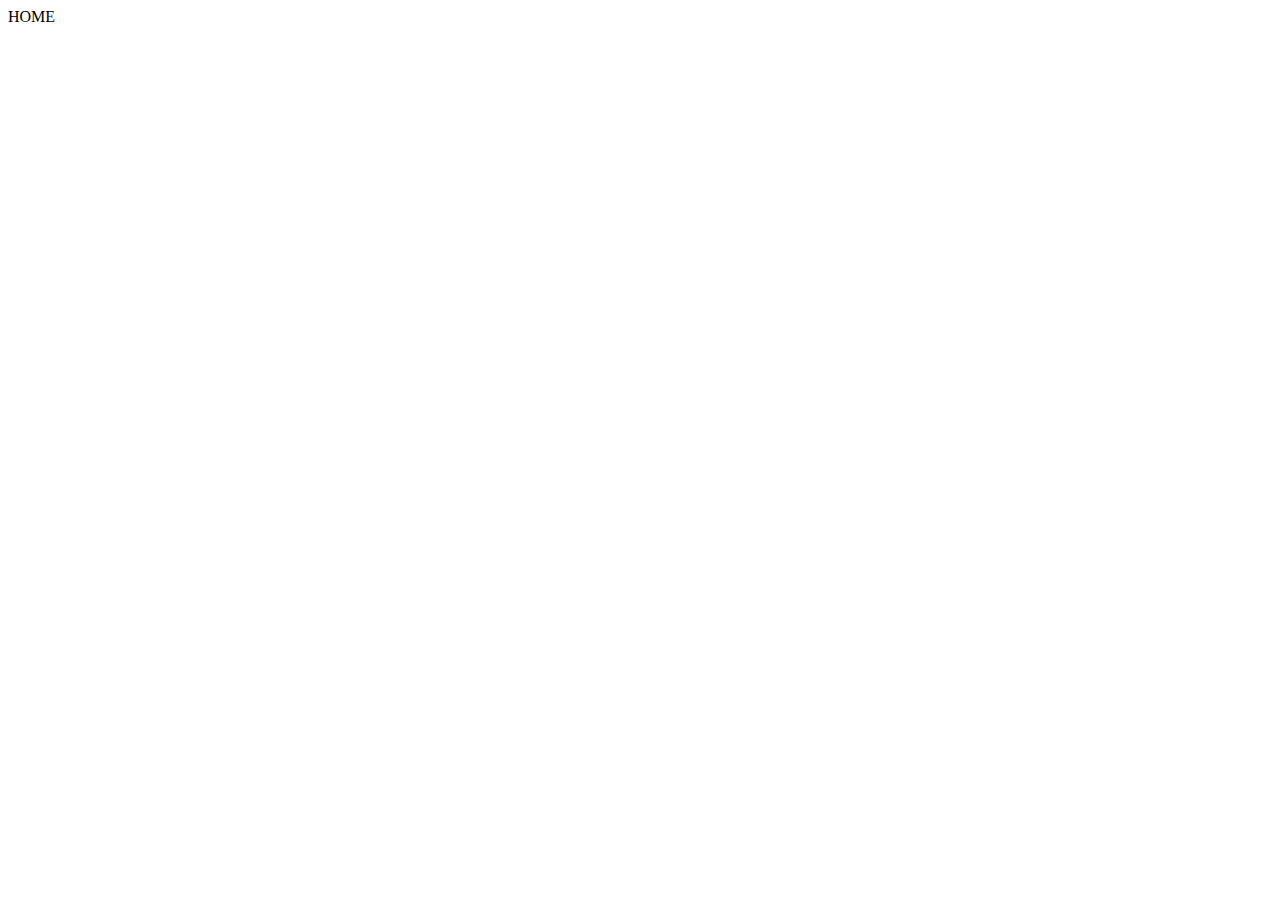
==== projeto1/index.html @ 5ca54d9a "first commit" ====
<!DOCTYPE html>
<html lang="pt-BR">
<head>
    <meta charset="UTF-8">
    <meta http-equiv="X-UA-Compatible" content="IE=edge">
    <meta name="viewport" content="width=device-width, initial-scale=1.0">
    <meta name="description" content="Tudo sobre o mundo do RPG de mesa em um só lugar">
    <title>Pagina de RPG sem título ainda - Encontre tudo que você precisa e muito mais aqui</title>
</head>
<body>
    <header>
        <a>HOME</a>
    </header>

    <main>

    </main>
    
    <footer>

    </footer>

</body>
</html>
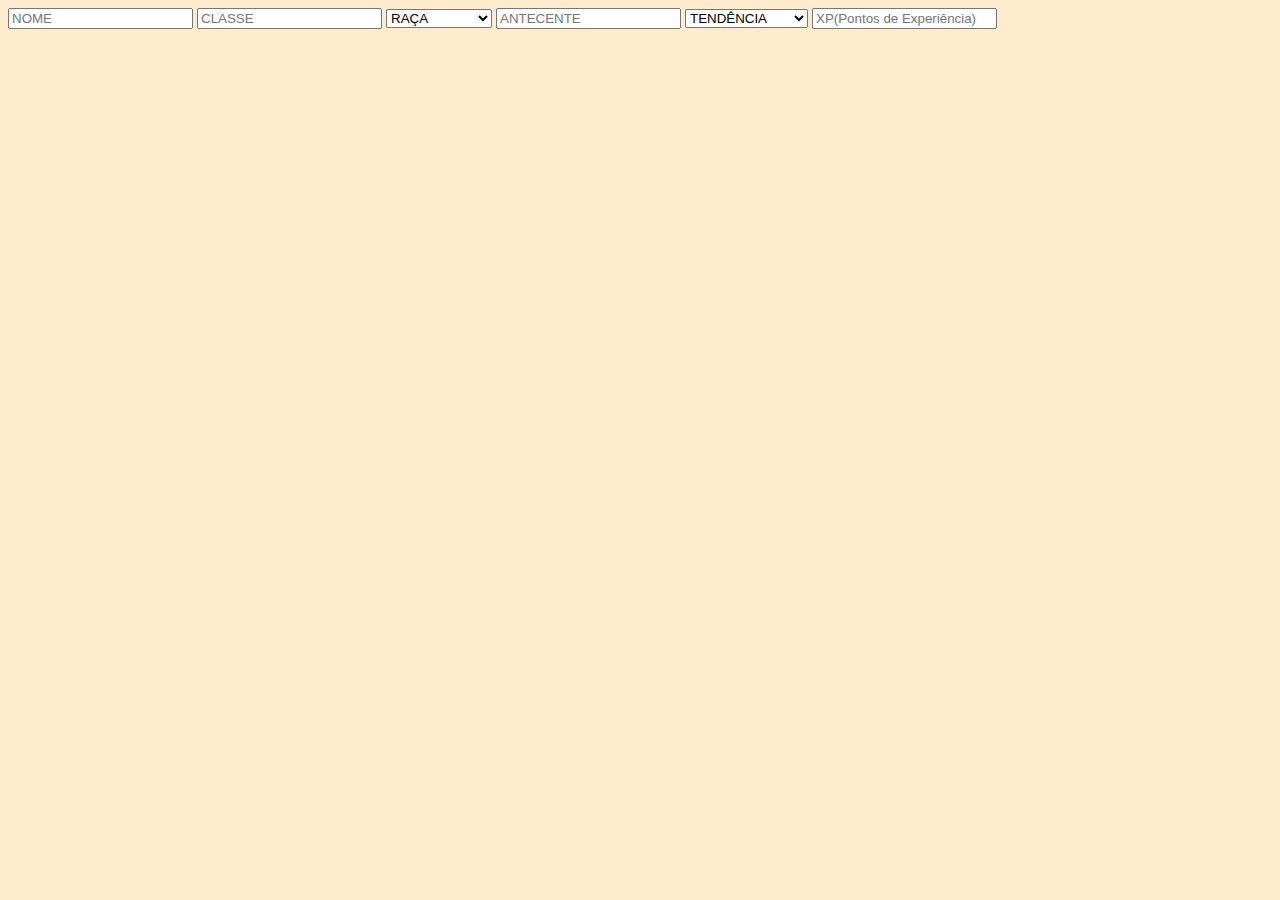
==== commit deed3608: "Ajustes e adições de funções" ====
--- a/projeto1/index.html
+++ b/projeto1/index.html
@@ -8,14 +8,42 @@
     <title>Pagina de RPG sem título ainda - Encontre tudo que você precisa e muito mais aqui</title>
 </head>
 <body>
+    <style>
+        body{
+            background-color: #FFEBCD;
+        }
+    </style>
     <header>
-        <a>HOME</a>
-    </header>
+        <input type="text" placeholder="NOME">
+        <input type="text" placeholder="CLASSE">
+        <select id="raceSelect" name="Raca">
+            <option value="" disabled selected>RAÇA</option>
+            <option value="Anão">ANÃO</option>
+            <option value="Elfo">ELFO</option>
+            <option value="Halfling">HALFLING</option>
+            <option value="Humano">HUMANO</option>
+            <option value="Draconato">DRACONATO</option>
+            <option value="Gnomo">GNOMO</option>
+            <option value="Meio-Elfo">MEIO-ELFO</option>
+            <option value="Meio-Orc">MEIO-ORC</option>
+            <option value="Tiefling">TIEFLING</option>
+        </select>
+        <input type="text" placeholder="ANTECENTE">
+        <select id="trendSelect" name="TENDENCIA">
+            <option value="" disabled selected>TENDÊNCIA</option>
+            <option value="Leal e Bom">Leal e Bom</option>
+            <option value="Leal e Neutro">Leal e Neutro</option>
+            <option value="Leal e Mau">Leal e Mau</option>
+            <option value="Neutro e Bom">Neutro e Bom</option>
+            <option value="Neutro">Neutro</option>
+            <option value="Neutro e Mau">Neutro e Mau</option>
+            <option value="Caótico e Bom">Caotico e Bom</option>
+            <option value="Caótico e Neutro">Caotico e Neutro</option>
+            <option value="Caótico e Mau">Caotico e Mau</option>
+        </select>
+        <input type="text" placeholder="XP(Pontos de Experiência)">
 
-    <main>
-
-    </main>
-    
+    </header>    
     <footer>
 
     </footer>
